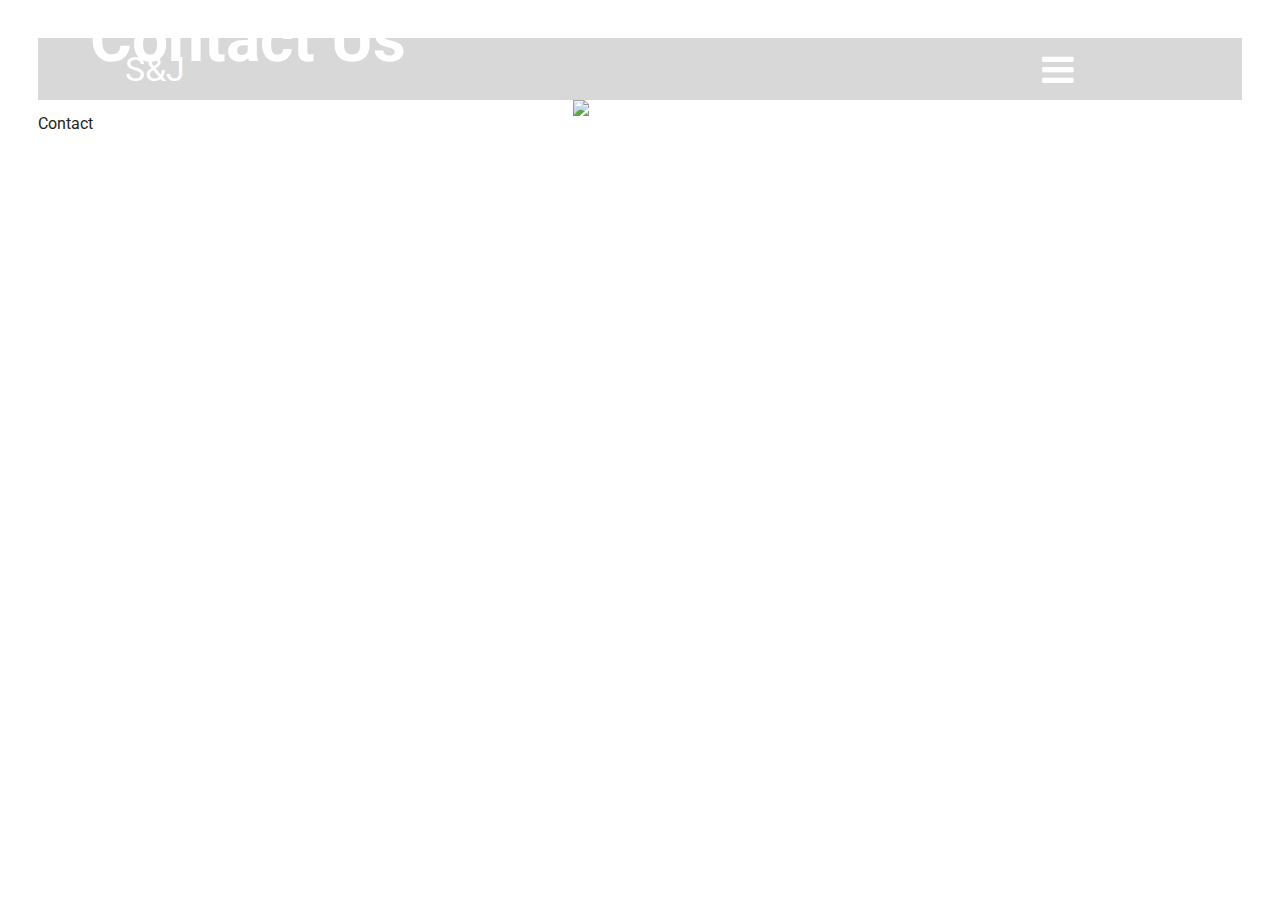
==== contact.html @ 100fa668 "added html for Contact Us and Services" ====
<!DOCTYPE html>
<html lang="en">
<head>
	<meta charset="utf-8">
	<title>Contact Us</title>
	<link href="https://fonts.googleapis.com/css?family=Roboto:400,700" rel="stylesheet">
	<link rel="stylesheet" href="css/index.css">
	<link rel="stylesheet" href="https://cdnjs.cloudflare.com/ajax/libs/font-awesome/4.7.0/css/font-awesome.min.css">
	<!--[if IE]>
		<script src="http://html5shiv.googlecode.com/svn/trunk/html5.js"></script>
	<![endif]-->
</head>

<body>
	<div class = "container">
		<div class = "topnav">
			<a href ="#home" class="active"><h1>S&J</h1></a>
			<div id ="myLinks">
				<a href="contact.html">Contact Us</a>
				<a href="services.html">Services</a>
				<a href="aboutus.html">About US</a>
			</div>
			<a href="javascript:void(0);" class="icon" onclick="myFunction()">
				<i class="fa fa-bars"></i>
			</a>
		</div>
		<div class = "image-container">
			<img src="img/contact/contact-jumbotron.png" alt="Modern Building"\>
			<div class="bottom-left">Contact Us</div>
		</div>

<body>

	<h1>Contact</h1>

<!-- Contactd Us Content 
  Contact Us
  
Get In Touch

Email Address
Enter Email
We'll never share your email with anyone else.

How many buildings do you need planned?
1-5

Provide a brief overview of your project needs:

I am a small business
I am a residential owner
I am a corporation

Submit

Where We Work

New York
123 Lane
Suite 100
Albany, NY 12345
202 555 0144

Florida
Ocean Drive
Suite 201
Orlando, FL 22345
502 555 0144

California
Mountain Street
Suite 105
San Diego, CA 22345
702 555 0144

-->

	<script src="js/index.js"></script>
</body>
</html>
---- css/index.css ----
/* Should be empty until you compile your LESS */
/* Css Reset */ 
html, body, div, span, applet, object, iframe,
h1, h2, h3, h4, h5, h6, p, blockquote, pre,
a, abbr, acronym, address, big, cite, code,
del, dfn, em, img, ins, kbd, q, s, samp,
small, strike, strong, sub, sup, tt, var,
b, u, i, center,
dl, dt, dd, ol, ul, li,
fieldset, form, label, legend,
table, caption, tbody, tfoot, thead, tr, th, td,
article, aside, canvas, details, embed, 
figure, figcaption, footer, header, hgroup, 
menu, nav, output, ruby, section, summary,
time, mark, audio, video {
	margin: 0;
	padding: 0;
	border: 0;
	font-size: 100%;
	font: inherit;
	vertical-align: baseline;
}
/* HTML5 display-role reset for older browsers */
article, aside, details, figcaption, figure, 
footer, header, hgroup, menu, nav, section {
	display: block;
}
body {
	line-height: 1;
}
ol, ul {
	list-style: none;
}
blockquote, q {
	quotes: none;
}
blockquote:before, blockquote:after,
q:before, q:after {
	content: '';
	content: none;
}
table {
	border-collapse: collapse;
	border-spacing: 0;
}

@import url('https://fonts.googleapis.com/css2?family=Roboto:wght@100&display=swap');

body {
    font-family: 'Roboto', Arial, sans-serif;
  }
  
  .container {
    max-width: 100%;
    background-color: #ffffff;
    height: 100%;
    color:#222222;
    box-sizing: border-box;
    border-radius: 10px;
    padding: 3%;
  }

  .topnav h1{
      font-size: 2em;
      margin-left: 6%;
  }
  
  .topnav {
    overflow: hidden;
    width: 100%;
    background-color: #828282;
    position: relative;
  }
  
  .topnav #myLinks {
    display: none;
  }
  
  .topnav a {
    color: white;
    padding: 14px 16px;
    text-decoration: none;
    font-size: 17px;
    display: block;
  }
  
  .topnav a.icon {
    display: block;
    position: absolute;
    right:0;
    top: 0;
    height:40px;
    width:5em;
    font-size: 2.3em;
  }

  .active {
    background-color: #D8D8D8;
    color: white;
  }

  .image-container{
      position: relative;
      width: 100%;
      text-align: center;
      color: white;
      font-weight: bold;
  }
  .image-container img{
      width: 100%;
  }

  .image-container .bottom-left {
    color: #ffffff;
    position: absolute;
    bottom: 8px;
    left: 16px;
    font-size: 4em;
    text-align: left;
    line-height: 1em;
    padding:3%
  }

  .middle-container{
      box-sizing: border-box;
      display: flex;
      width:90%;
      flex-flow: row wrap;
      justify-content: space-evenly;
      align-items: center;
      margin-top: 3%;
      margin-left: 5%;
      color: #222222;
  }

  .middle-container > div {
      width: 50%;
      align-items: center;
  }

h2{
    font-size: 1.2em;
    font-weight: bold;
}

button{
    background-color: #ffffff;
    padding:1.5%;
    margin-top: 3%;
    line-height:1.5em;
    text-align: center;
    width: 25%;
}

.middle-container h2{
    margin-bottom: 3%;
    font-weight: bold;
}

.project-container{
    box-sizing: border-box;
    margin-top: 3%;
    display:flex;
    width: 90%;
    margin-left:5% ;
    flex-direction: column;
    position: relative;
}

.project-container h2{
    margin-bottom: 3%;
}
.project-container img{
    width: 100%;
}

.project-container .text-block{
    position: absolute;
    bottom: 20px;
    right: 20px;
    background-color: grey;
    color: #222222;
    padding-left: 20px;
    padding-right: 20px;
  }

  .project-container #text-block1 {
      align-content: center;
      margin-left: 25%;
      margin-right: 25%;
      margin-top: 10%;
      margin-bottom: 10%;
      line-height: 1.5em;
      font-size: 1.15em;
  }

  #image-1{
      position:relative;
      width: 100%;
  }
  
  #image-1 h3{
      position: absolute;
      bottom:-30px;
      right: 0px;
      background-color: lightgrey;
      padding:3%;
      font-size: 1.5em;
      text-align:right;
      letter-spacing: .5em;
  }

  #image-2{
    position:relative;
    width: 100%;
}

#image-2 h3{
    position: absolute;
    bottom:-30px;
    left: 0px;
    background-color: lightgrey;
    padding:3%;
    font-size: 1.5em;
    text-align:right;
    letter-spacing: .5em;
}

#image-3{
    position:relative;
    width: 100%;
}

#image-3 h3{
    position: absolute;
    bottom:-30px;
    right: 0px;
    background-color: lightgrey;
    padding:3%;
    font-size: 1.5em;
    text-align:right;
    letter-spacing: .5em;
}

  .project-container #text-block2 {
    align-content: center;
    margin-left: 25%;
    margin-right: 25%;
    margin-top: 10%;
    margin-bottom: 10%;
    line-height: 1.5em;
    font-size: 1.15em;
}


.project-container #text-block3 {
    align-content: center;
    margin-left: 25%;
    margin-right: 25%;
    margin-top: 10%;
    margin-bottom: 10%;
    line-height: 1.5em;
    font-size: 1.15em;
}

footer{
    background-color: #828282;
}

.footer-container{
    display:flex;
    flex-direction: row;
    justify-content: space-evenly;
    padding: 5%;
    color:#ffffff;
    line-height: 1em;
}

.footer-container h3{
    font-weight: bolder;
}

.footer-container span{
    font-weight: lighter;
    font-size: .5em;
}
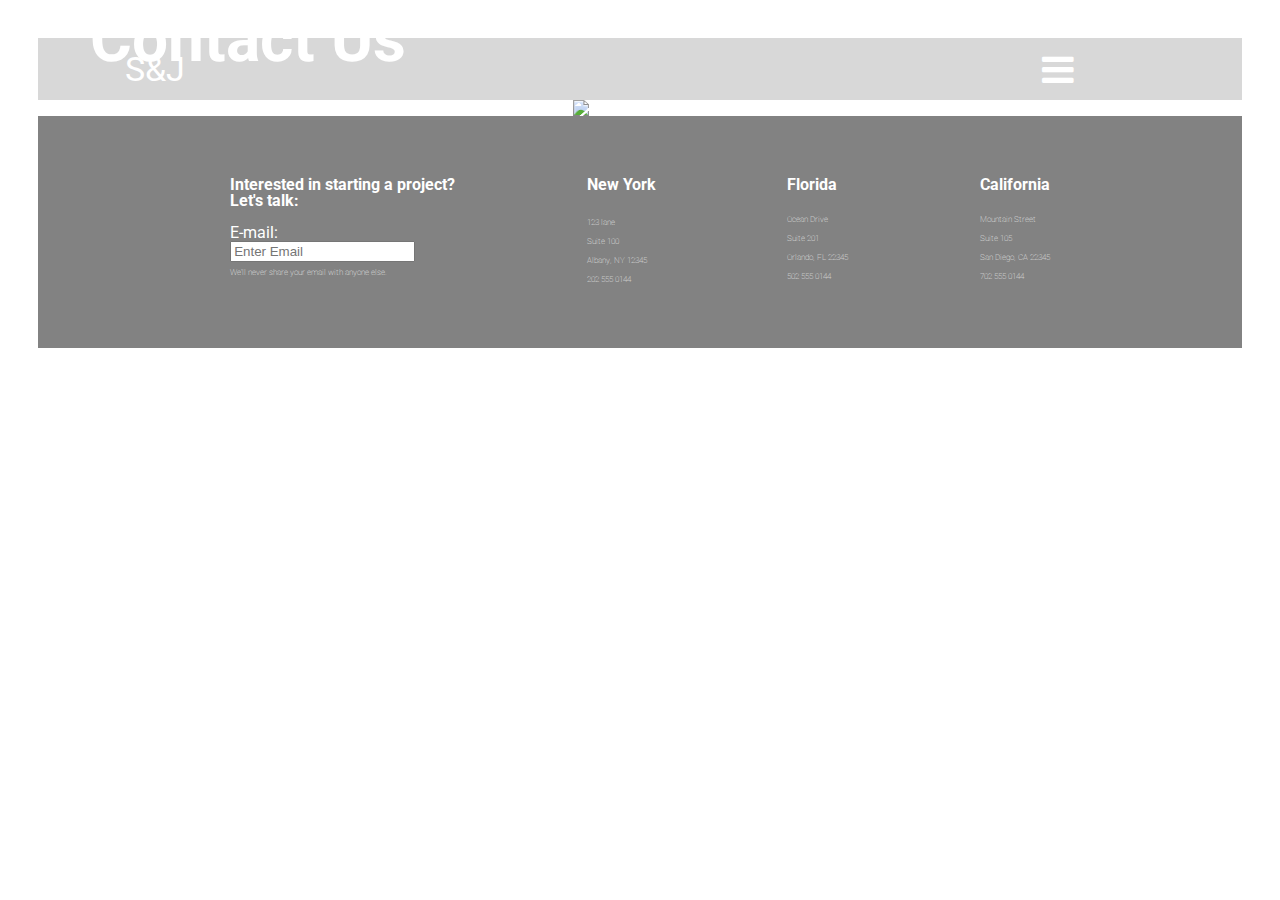
==== commit 20d5d03e: "added footers to contact and services" ====
--- a/contact.html
+++ b/contact.html
@@ -28,10 +28,35 @@
 			<img src="img/contact/contact-jumbotron.png" alt="Modern Building"\>
 			<div class="bottom-left">Contact Us</div>
 		</div>
+		<footer>
+			<div class="footer-container">
+				<div id ="box1">
+					<h3>Interested in starting a project?<br>Let's talk:</h3>
+					<br>
+					<form>
+						E-mail:<br>
+						<input type="text" placeholder="Enter Email" name="email" required>
+					</form>
+					<span>We'll never share your email with anyone else.</span>
+				</div>
+				<div id ="box2">
+					<h3>New York</h3>
+					<span><br> 123 lane<br> Suite 100<br> Albany, NY 12345<br> 202 555 0144</span> 
+				</div>
+				<div id ="box3">
+					<h3>Florida</h3>
+					<br><span>Ocean Drive<br> Suite 201<br> Orlando, FL 22345<br> 502 555 0144</span> 
+				</div>
+				<div id ="box4">
+					<h3>California</h3>
+					<br> <span>Mountain Street<br> Suite 105<br> San Diego, CA 22345<br> 702 555 0144</span> 
+				</div>
+		</div>
+		</footer>
+	</div>
 
 <body>
 
-	<h1>Contact</h1>
 
 <!-- Contactd Us Content 
   Contact Us
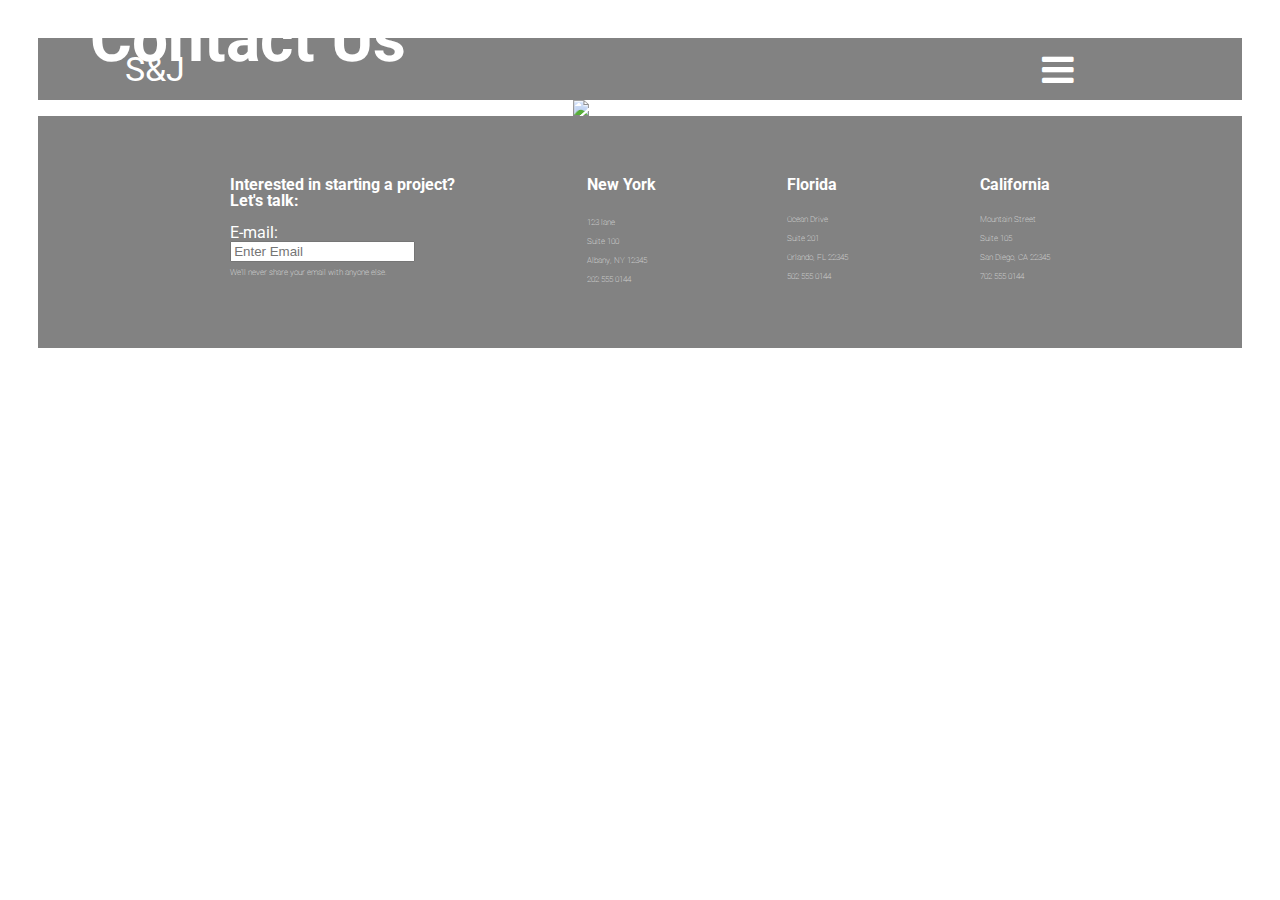
==== commit 5fdb95cf: "adding styling for services page" ====
--- a/contact.html
+++ b/contact.html
@@ -14,9 +14,9 @@
 <body>
 	<div class = "container">
 		<div class = "topnav">
-			<a href ="#home" class="active"><h1>S&J</h1></a>
+			<a href ="#home"><h1>S&J</h1></a>
 			<div id ="myLinks">
-				<a href="contact.html">Contact Us</a>
+				<a href="index.html">Home</a>
 				<a href="services.html">Services</a>
 				<a href="aboutus.html">About US</a>
 			</div>
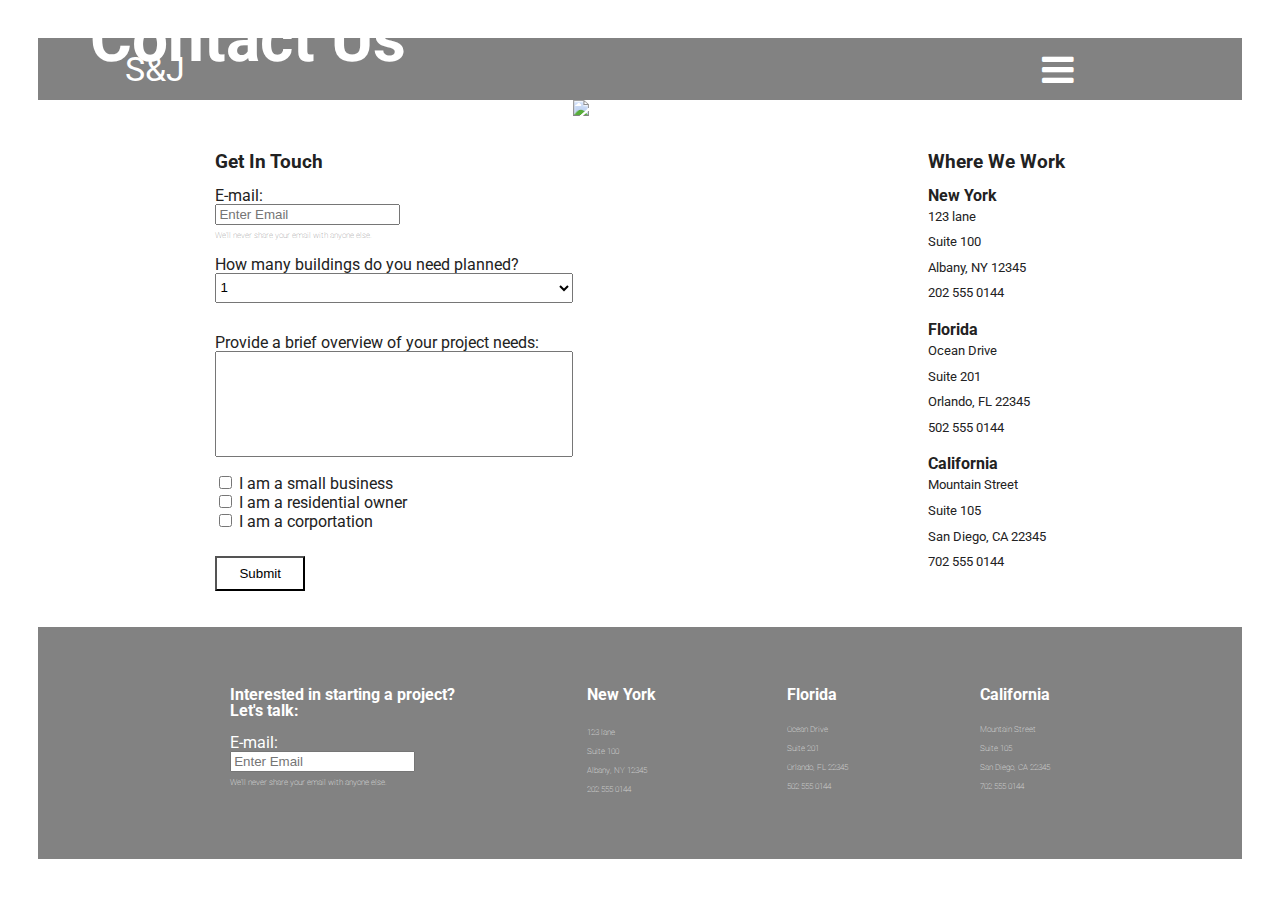
==== commit 36bfae97: "created contact section for contacts.html with styling" ====
--- a/contact.html
+++ b/contact.html
@@ -5,6 +5,7 @@
 	<title>Contact Us</title>
 	<link href="https://fonts.googleapis.com/css?family=Roboto:400,700" rel="stylesheet">
 	<link rel="stylesheet" href="css/index.css">
+	<link rel="stylesheet" href="css/contact.css">
 	<link rel="stylesheet" href="https://cdnjs.cloudflare.com/ajax/libs/font-awesome/4.7.0/css/font-awesome.min.css">
 	<!--[if IE]>
 		<script src="http://html5shiv.googlecode.com/svn/trunk/html5.js"></script>
@@ -27,6 +28,63 @@
 		<div class = "image-container">
 			<img src="img/contact/contact-jumbotron.png" alt="Modern Building"\>
 			<div class="bottom-left">Contact Us</div>
+		</div>
+		<div class= "contact-container">
+			<div class="block1">
+				<h2>Get In Touch</h2>
+				<br>
+				<form>
+					E-mail:<br>
+						<input type="text" placeholder="Enter Email" name="email" required>
+				</form>  
+				<span>We'll never share your email with anyone else.</span>
+				<br>
+				<br>
+				<form>
+				<label for="buildings">How many buildings do you need planned?</label>
+				<br>
+  				<select id="buildings" name="building" style="height:30px;" >
+					<option value="1">1</option>
+					<option value="2">2</option>
+					<option value="3">3</option>
+				</select>
+				</form>
+				<br>
+				<br>
+				<form>
+					Provide a brief overview of your project needs:<br>
+					<input type="text" placeholder="" name="needs" style="height:100px;width:350px"required>
+				</form>  
+				<br>
+				<form action="/action_page.php">
+					<input type="checkbox" id=option1" name="option1" value="I am a small busines">
+					<label for="option1">I am a small business</label><br>
+					<input type="checkbox" id=option2" name="option2" value="I am a residential owner">
+					<label for="option2">I am a residential owner</label><br>
+					<input type="checkbox" id=option1" name="option3" value="I am a corporation">
+					<label for="option3">I am a corportation</label><br>
+					<br>
+					<button> Submit</button>
+				</form>
+			</div>
+			<div class="block2">
+				<h2>Where We Work</h2>
+				<br>
+				<div id ="box2">
+					<h3>New York</h3>
+					<span>123 lane<br> Suite 100<br> Albany, NY 12345<br> 202 555 0144</span>
+				</div>
+				<br>
+				<div id ="box3">
+					<h3>Florida</h3>
+					<span>Ocean Drive<br> Suite 201<br> Orlando, FL 22345<br> 502 555 0144</span> 
+				</div>
+				<div id ="box4">
+					<br>
+					<h3>California</h3>
+					<span>Mountain Street<br> Suite 105<br> San Diego, CA 22345<br> 702 555 0144</span> 
+				</div>
+			</div>
 		</div>
 		<footer>
 			<div class="footer-container">
--- a/css/contact.css
+++ b/css/contact.css
@@ -0,0 +1,34 @@
+.contact-container{
+    display:flex;
+    flex-direction: row;
+    align-content: center;
+    justify-content: space-around;
+    margin-top: 3%;
+}
+
+.contact-container span{
+    font-weight: lighter;
+    font-size: .5em;
+    color: grey;
+}
+
+ .contact-container .block2 span{
+    font-weight: normal;
+    font-size:.8em;
+    color: #222222;
+    line-height: 2em;
+}
+.contact-container .block2 h3{
+    font-weight: bolder;
+}
+
+#buildings{
+    line-height: 2em;
+    width:100%;
+    height: 100%;
+}
+
+.footer-container{
+    margin-top: 3%;
+}
+
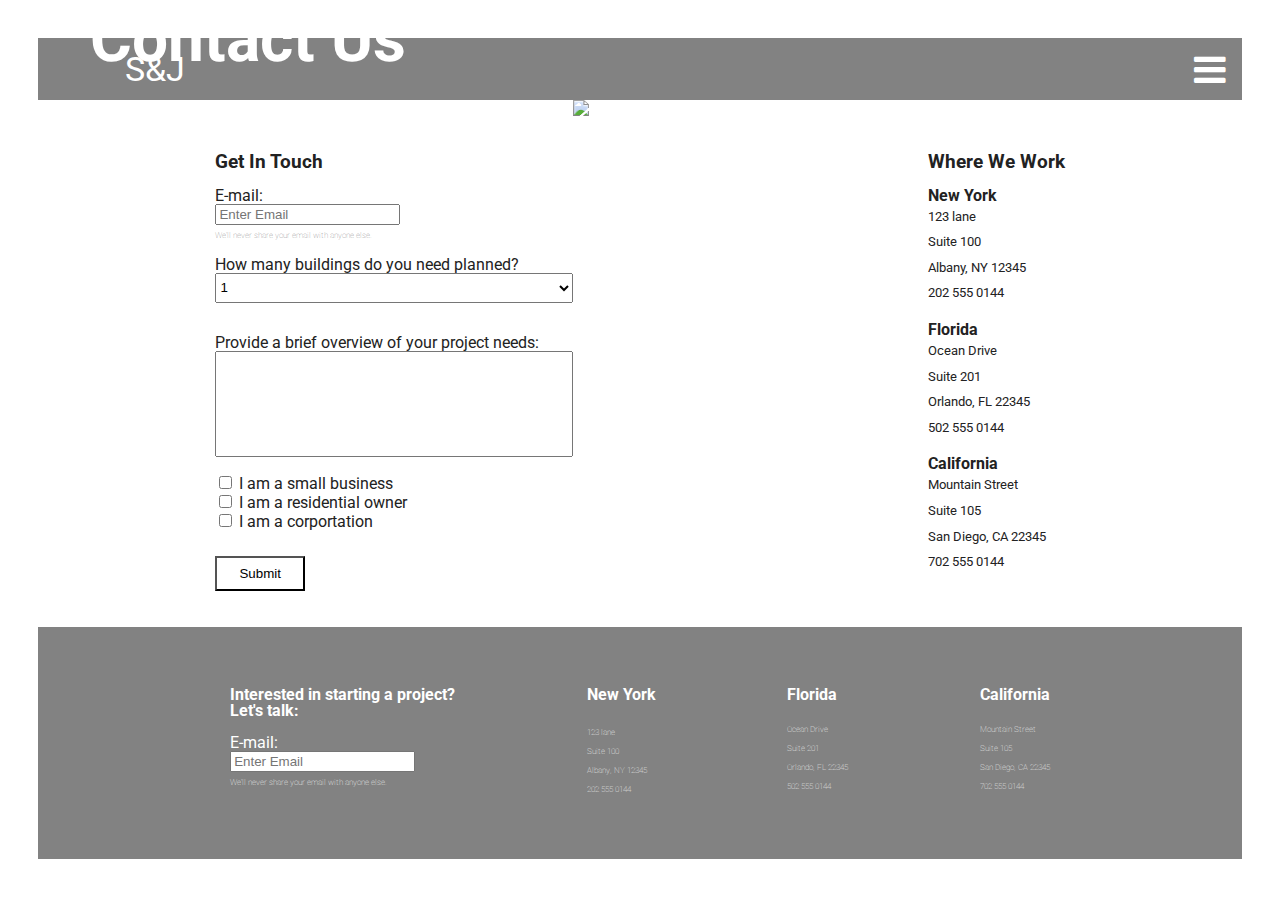
==== commit a23ea7ec: "created mobile view for contact" ====
--- a/contact.html
+++ b/contact.html
@@ -26,7 +26,10 @@
 			</a>
 		</div>
 		<div class = "image-container">
-			<img src="img/contact/contact-jumbotron.png" alt="Modern Building"\>
+			<picture>
+				<source media="(max-width:800px)" srcset="img/contact/contact-mobile-jumbotron.png">
+				<img src="img/contact/contact-jumbotron.png" alt="Modern Building"\>
+			</picture>
 			<div class="bottom-left">Contact Us</div>
 		</div>
 		<div class= "contact-container">
--- a/css/index.css
+++ b/css/index.css
@@ -90,7 +90,6 @@
     right:0;
     top: 0;
     height:40px;
-    width:5em;
     font-size: 2.3em;
   }
 
@@ -124,9 +123,9 @@
   .middle-container{
       box-sizing: border-box;
       display: flex;
-      width:90%;
+      width:95%;
       flex-flow: row wrap;
-      justify-content: space-evenly;
+      justify-content: space-around;
       align-items: center;
       margin-top: 3%;
       margin-left: 5%;
@@ -134,8 +133,7 @@
   }
 
   .middle-container > div {
-      width: 50%;
-      align-items: center;
+      width: 40%;
   }
 
 h2{
@@ -286,6 +284,134 @@
 }
 
 
-
-
-
+@media(max-width:600px){
+    .container {
+        width: 100%;
+        background-color: #ffffff;
+        height: 100%;
+        color:#222222;
+        box-sizing: border-box;
+        border-radius: 10px;
+        padding: 3%;
+      }
+    .image-container .bottom-left {
+        color: #ffffff;
+        position: absolute;
+        bottom: 8px;
+        left: 16px;
+        font-size: 3em;
+        text-align: left;
+        line-height: 1em;
+        padding:3%
+      }
+      .topnav a.icon {
+        display: block;
+        position: absolute;
+        right:0;
+        top: 0;
+        width:1em;
+        font-size: 2.3em;
+      }
+      .middle-container{
+        box-sizing: border-box;
+        display: flex;
+        width:90%;
+        align-content: center;
+        justify-content: center;
+        flex-direction: column;
+        margin-top: 3%;
+        color: #222222;
+    }
+      #image1{
+          order:1;
+          width:70%;
+      }
+     #textbox1{
+          order:2;
+          width:70%;
+          margin-top: 1%;
+          font-size:.8em;
+     }
+     #textbox1 h2{
+         width:100%;
+         font-size: 1.8em;
+   }
+   #textbox1 p{
+    width:100%;
+    font-size: .8em;
+}
+      button{
+          width:100%;
+      }
+      #image2{
+          order:3;
+          margin-top:3%;
+          width:70%;
+      }
+      #textbox2{
+          order:4;
+          width: 70%;
+          text-align: left;
+      }
+      #textbox2 h2{
+        margin-top: 3%;
+        width: 100%;
+        font-size: 1.5em;
+        text-align: left;
+    }
+    #image-1{
+        display: block;
+        width: 100%;
+    }
+    #image-1 h3{
+        position: absolute;
+        bottom:-50px;
+        background-color: lightgrey;
+        font-size: 1.3em;
+        vertical-align: center;
+        margin-right: 23%;
+        letter-spacing: .5em;
+        line-height: 2em;
+        margin-bottom: 3%;
+    }
+    #image-2 h3{
+        position: absolute;
+        bottom:-50px;
+        background-color: lightgrey;
+        font-size: 1.3em;
+        vertical-align: center;
+        margin-left: 23%;
+        letter-spacing: .5em;
+        line-height: 2em;
+        margin-bottom: 3%;
+    }
+    #image-3 h3{
+        position: absolute;
+        bottom:-50px;
+        background-color: lightgrey;
+        font-size: 1.3em;
+        vertical-align: center;
+        margin-right: 20%;
+        letter-spacing: .5em;
+        line-height: 2em;
+        margin-bottom: 3%;
+    }
+    .footer-container{
+        display:flex;
+        flex-direction: column;
+        justify-content: center;
+        padding: 5%;
+        color:#ffffff;
+        line-height: 1em;
+    }
+    #box1{
+        font-size: 1.8em;
+        line-height: 1em;
+    }
+
+    #box1 input{
+        width: 100%;
+        margin-top: 2%;
+        line-height: 3em;
+    }
+}--- a/css/contact.css
+++ b/css/contact.css
@@ -32,3 +32,14 @@
     margin-top: 3%;
 }
 
+@media (max-width:600px){
+    .contact-container{
+        display:flex;
+        flex-direction: column;
+        justify-content: space-around;
+        margin-top: 3%;
+    }
+    .block1{
+        margin-bottom: 3%;
+    }
+}